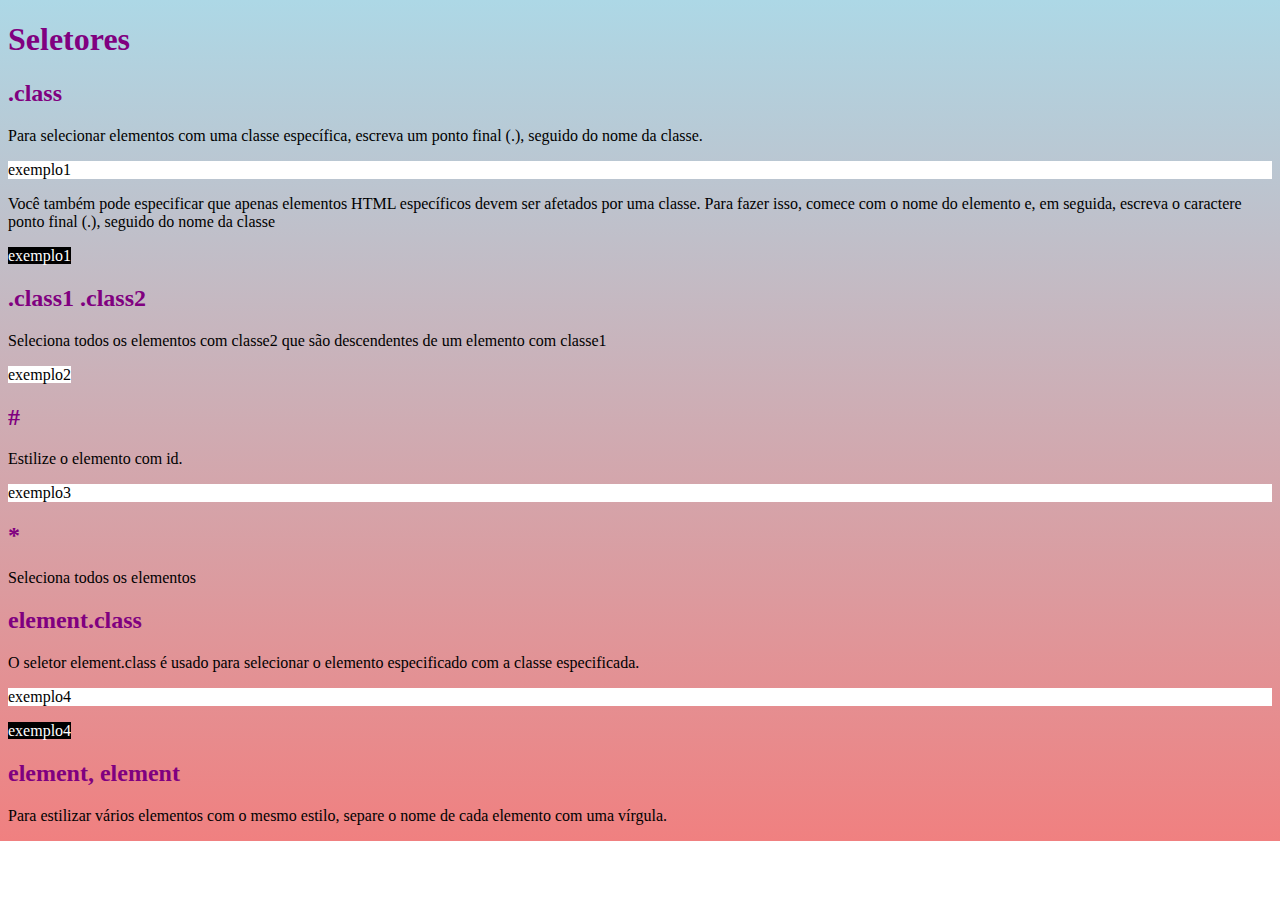
==== mais comuns/html/index.html @ 4704af0d "element, element" ====
<!DOCTYPE html>
<html lang="pt-br">
    <head>
        <meta charset="utf-8"/>
        <meta name="viewport" content="width=device-width, initial-scale=1.0"/>
        <link rel="stylesheet" href="../css/style.css"/>
        <title>seletores</title>
    </head>
    <body>
        <h1>Seletores</h1>

        <!-- .class -->
        <h2>.class</h2>
        <p>Para selecionar elementos com uma classe específica,
        escreva um ponto final (.), seguido do nome da classe.</p>

        <p class="exemplo1">exemplo1</p>

        <p>Você também pode especificar que apenas elementos HTML específicos
        devem ser afetados por uma classe. Para fazer isso, comece com o nome
        do elemento e, em seguida, escreva o caractere ponto final (.),
        seguido do nome da classe</p>

        <span class="exemplo1">exemplo1</span>

        <!-- .class1 .class2 -->
        <h2>.class1 .class2</h2>
        <p>Seleciona todos os elementos com classe2 que são descendentes
        de um elemento com classe1</p>

        <div class="ex1">
            <a class="ex2">exemplo2</a>
        </div>

        <!-- # -->
        <h2>#</h2>
        <p>Estilize o elemento com id.</p>
        <p id="ex3">exemplo3</p>

        <!-- * -->
        <h2>*</h2>
        <p>Seleciona todos os elementos</p>

        <!-- element.class -->
        <h2>element.class</h2>
        <p>O seletor element.class é usado para selecionar
        o elemento especificado com a classe especificada.</p>

        <p class="ex4">exemplo4</p>
        <span class="ex4">exemplo4</span>

        <!-- element, element -->
        <h2>element, element</h2>
        <p>Para estilizar vários elementos com o mesmo estilo,
        separe o nome de cada elemento com uma vírgula.</p>
    </body>
</html>
---- mais comuns/css/style.css ----
body{
    background-image: linear-gradient(lightblue,lightcoral);
    background-repeat: no-repeat;
    background-size: cover;
}

/* .class */
.exemplo1{
    background-color:white;
}

span.exemplo1{
    background-color: black;
    color: white;
}

/* .class1 .class2 */
.ex1 .ex2 {
    background-color: white;
}

/* # */
#ex3{
    background-color: white;
}

/* * */
*{
    color: black;
}

/* element.class */
p.ex4{
    background-color: white;
}

span.ex4{
    background-color: black;
    color: white;
}

/* element,element */

h1, h2{
    color: purple;
}
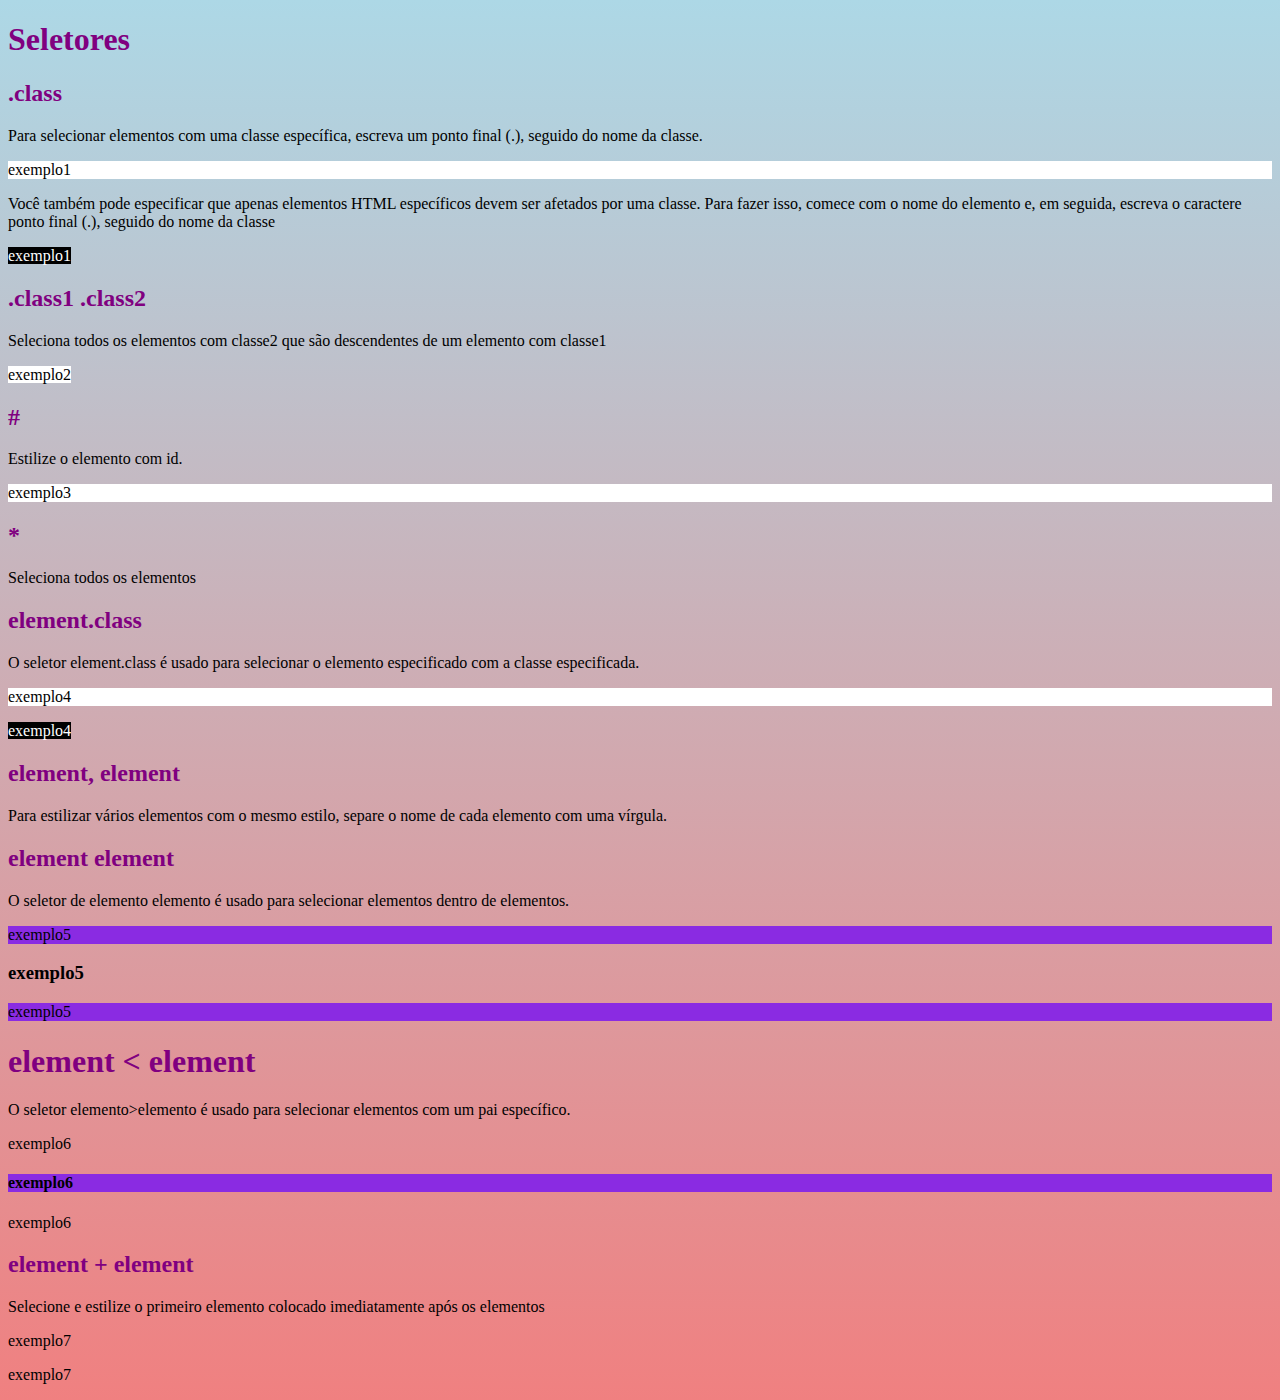
==== commit 33bdb5e3: "element + element" ====
--- a/mais comuns/html/index.html
+++ b/mais comuns/html/index.html
@@ -53,5 +53,37 @@
         <h2>element, element</h2>
         <p>Para estilizar vários elementos com o mesmo estilo,
         separe o nome de cada elemento com uma vírgula.</p>
+
+        <!-- element element -->
+        <h2>element element</h2>
+        <p>O seletor de elemento elemento é usado para selecionar
+        elementos dentro de elementos.</p>
+
+        <section>
+            <p>exemplo5</p>
+            <h3>exemplo5</h3>
+            <p>exemplo5</p>
+        </section>
+
+        <!-- element < element -->
+        <h1>element < element</h1>
+        <p>O seletor elemento>elemento é usado para selecionar
+        elementos com um pai específico.</p>
+
+        <div>
+            <p>exemplo6</p>
+            <h4>exemplo6</h4>
+            <p>exemplo6</p>
+        </div>
+
+        <!-- element + element -->
+        <h2>element + element</h2>
+        <p>Selecione e estilize o primeiro
+        elemento colocado imediatamente após os elementos</p>
+
+        <div>
+            <span>exemplo7</span>
+        </div>
+            <p>exemplo7</p>
     </body>
 </html>--- a/mais comuns/css/style.css
+++ b/mais comuns/css/style.css
@@ -43,4 +43,19 @@
 
 h1, h2{
     color: purple;
+}
+
+/* element element */
+section p{
+    background-color: blueviolet;
+}
+
+/* element < element */
+div > h4{
+    background-color: blueviolet;
+}
+
+/* element + element */
+aside + p {
+    background-color: blueviolet;
 }